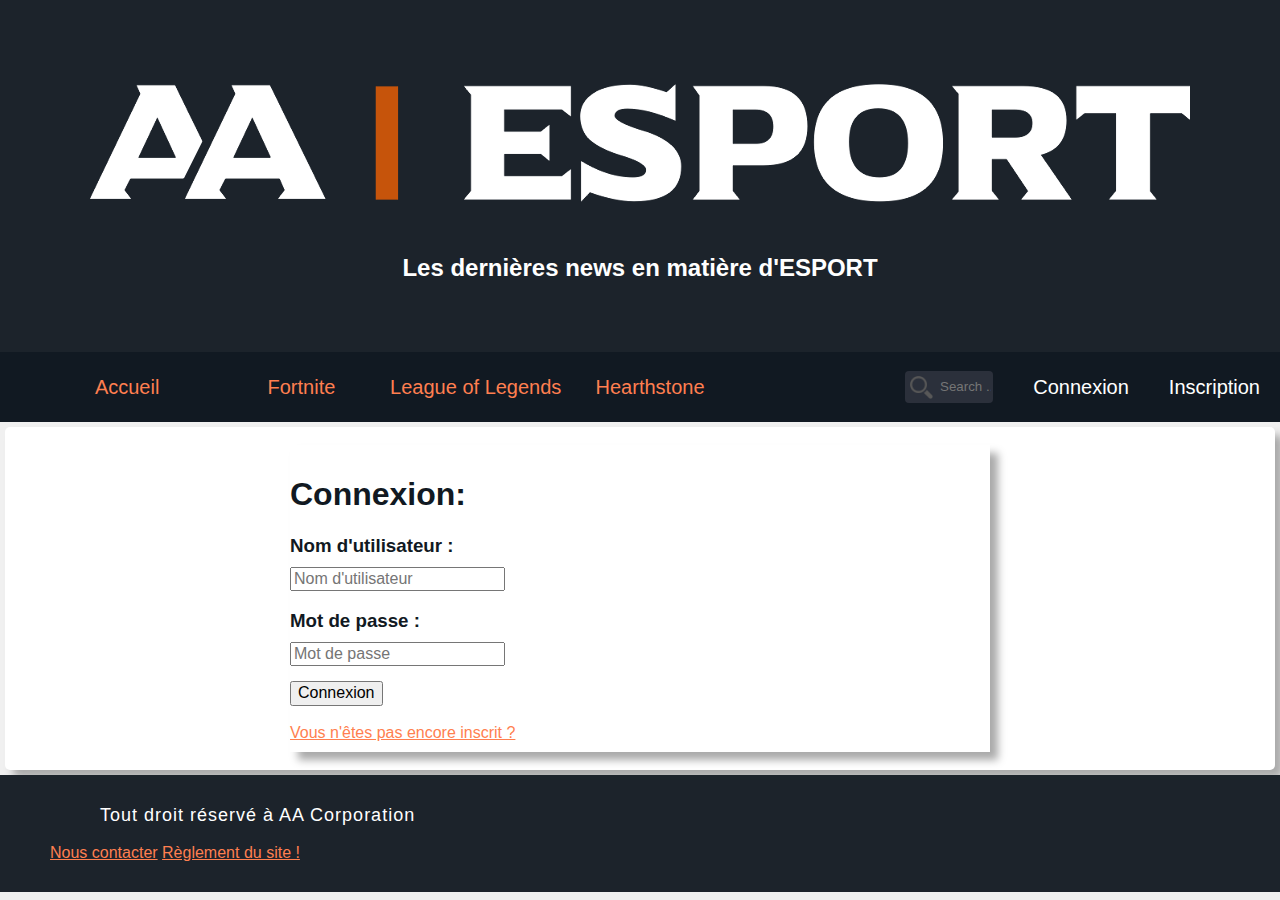
==== Webv1/www/connexion.html @ 7b6d995e "First commit" ====
<!DOCTYPE html>
<html lang="fr">
	<head>
		<meta charset="utf-8" />
		<link rel="stylesheet" href="normalize.css" />
		<link rel="stylesheet" href="style.css" />
        <link rel="stylesheet" href="fonts/css/fontawesome-all.min.css" />
		<title>Inscription</title>
	</head>
	
	<body>
	    <header>
			<img src="logo_aa.png" alt = "AACorp">
			<div id="subtitle"><h2>Les dernières news en matière d'ESPORT</h2></div>
		</header>
		
		<nav>
			<ul>
					<li><a href="index.html">Accueil</a></li>
					<li><a href="index.html">Fortnite</a></li>
					<li><a href="index.html">League of Legends</a></li>
					<li><a href="index.html">Hearthstone</a></li>
			</ul>
			<div id="search_bar">
				<input type="text" id="search" placeholder="Search ..." />
			</div>
            <div id="log"><a href="connexion.html">Connexion</a><a href="inscription.html">Inscription</a></div>
		</nav>
        
        <div id="inscription">
            <article>
                <form id= "myForm" method="get">
                    <h1>Connexion:</h1>
                
                    <div>
                        <h3>Nom d'utilisateur : </h3>
                        <input name = "username" id ="username" type="text" placeholder = "Nom d'utilisateur" />
                    </div>

                    <div>
                        <h3>Mot de passe : </h3>
                        <input name = "userpwd" id ="userpwd" type="password" placeholder="Mot de passe" />
                    </div>

                    <div id="sign_button">
                        <input id="connect" type="submit" value="Connexion" /><div id="sign_msg"> <p></p> </div>
                    </div>
                    <div>
                        <a id = "inscrire" href="inscription.html">Vous n'êtes pas encore inscrit ?</a>
                    </div>

                </form>
            </article>
        </div>
		<footer>
			<p>Tout droit réservé à AA Corporation</p>
            <a href = "http://www.aacorporation.com">Nous contacter</a>
			<a href = "https://www.service-public.fr/particuliers/vosdroits/F1905">Règlement du site !</a>
		</footer>
		<script src="connexion.js"></script>
	</body>	
</html>
---- Webv1/www/style.css ----
@font-face 
{
    font-family: "Cantarell-Regular";
    src: url("/fonts/Cantarell-Regular.ttf") format("ttf");
}

h1, h3
{
	color: rgb(17, 25, 34);
}

body
{
	background-color : rgb(240, 240, 240);
	font-family: "Cantarell-Regular", sans-serif;
	margin: 0;
    
}

header
{
    padding: 50px;
	text-align: center;
    background-color: rgb(28, 35, 43);
    
}

#subtitle
{
    color: white;
}

#porte
{
	width: 100%;
	display: flex;
	flex-wrap: wrap;
}

section
{
	flex: 8;
	padding: 20px;
}

article
{
    background-color: white;
    padding: 18px;
    margin : 5px;
    box-shadow: 8px 8px 8px #aaa; 
    border-radius: 5px 5px 5px 5px;
}

article ul
{
    padding: 20px;
}

aside
{
	flex: 2;
	padding: 20px;
    background-color: rgb(222, 222, 222);
    text-align: center;
    height: 100%;
}

aside h2
{
    font-size: 30px;
}


nav
{
	display: flex;
	text-align: center;
	width: 100%;
	height: 70px;
	color: rgb(249,249,249);
    background-color: rgb(17, 25, 34);
    padding: 0;
}

nav ul
{
	display:flex;
	flex: 8;
    list-style-type: none;
    overflow: hidden;
    margin: 0;
}

#log
{
    display: flex;
}

#log a
{
    display: block;
    color: white;
    font-size: 20px;
    line-height: 70px;
    text-align: center;

    text-decoration: none;
    height: 70px;
    padding: 0px 20px 0px 20px;
}

#log a:hover
{
    background-color: rgb(50, 50, 50);
    color: orange;
}

li
{
    margin: 0px 0px 0px 0px;
	width: 25%;
    float: left;
}

li a 
{
    display: block;
    color: white;
    font-size: 20px;
    line-height: 70px;
    text-align: center;

    text-decoration: none;
    height: 70px;
}

/* Change the link color to #111 (black) on hover */
li a:hover 
{
    background-color: rgb(50, 50, 50);
    color: orange;
}

#search_bar
{
	display: flex;
	width: 20%;
	height: 70px;
    margin-right: 20px;
}

#search
{
	display: flex;
    width: 20%;
	height: 30px;
	margin:auto;
    margin-right: 0px;  
    background: #2b303b;
    background-image: url(loupe.png);
    background-size: 23px 23px;
    background-repeat: no-repeat;
    background-position: 5px 5px;
    
    border: none;
    font-size: 10pt;
    color: #63717f;
    padding-left: 35px;
    border-radius: 4px 4px 4px 4px;
    
    -webkit-transition: width .4s ease-in-out;
    transition: width .4s ease-in-out;
}

#search:focus
{
   width: 60%; 
}

p
{
	color: rgb(17, 25, 34);
	text-indent: 50px;
    text-align:justify;
    letter-spacing: 1px;
    font-size: 18px;
}

table
{
	color: rgb(17, 25, 34);
	border-collapse : collapse;
	border-color : rgb(255,255,255);
}

a:link
{
	color: coral;
}

a:hover
{
    color: hotpink;
}

#logo_aa:hover
{
    webkit-transform: rotateY(150deg); /*Safari */
    transform: rotateY(150deg);
    perspective(10);
	transition-timing-function : ease-in-out;
	transition-duration : 1.0s;
}

td, th /* Toutes les cellules des tableaux... */
{
 	padding-left : 30px;
    padding-right : 30px;
    border-right :1px solid rgb(17, 25, 34);;
    border-bottom: 1px solid rgb(17, 25, 34);;
    font-size : 150%;
}

td:hover
{
    background-color: rgb(200, 200, 200);
}

footer
{
    padding-left: 50px;
    padding-bottom: 30px;
    background-color: rgb(28, 35, 43);
}

footer p
{
    color: white;
    margin-top: 0px;
    padding-top: 30px;
}

#myForm
{
    width: 700px;
    margin: auto;
    padding-top: 10px;
    padding-bottom: 10px;
    box-shadow: 8px 8px 8px #aaa;
}

#myForm h3
{
    margin-bottom: 10px;
}

#sign_button
{
    margin-top: 15px;
    margin-bottom: 15px;
}
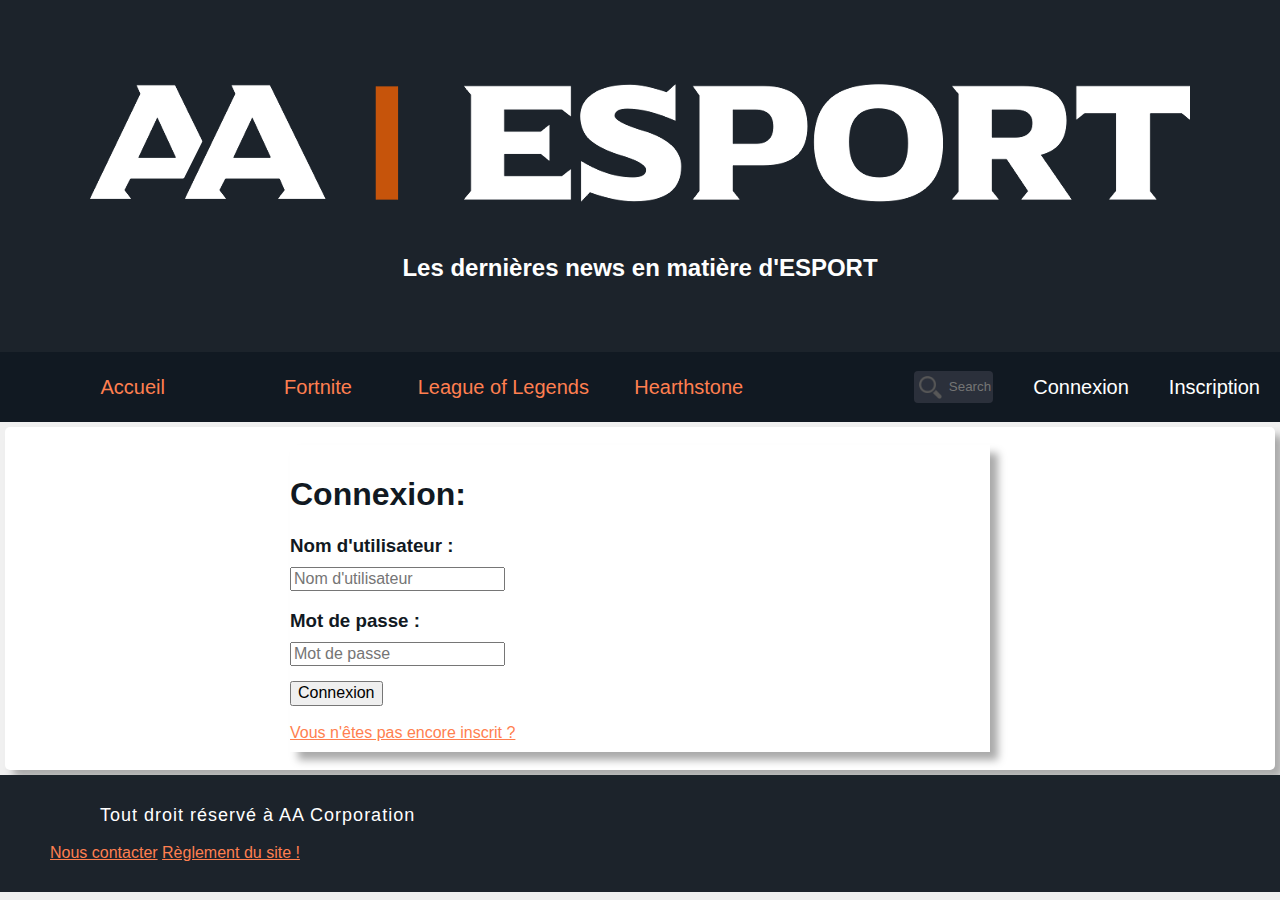
==== commit 9034908f: "Fix issue with images" ====
--- a/Webv1/www/connexion.html
+++ b/Webv1/www/connexion.html
@@ -10,7 +10,7 @@
 	
 	<body>
 	    <header>
-			<img src="logo_aa.png" alt = "AACorp">
+			<img src="Images/logo_aa.png" alt = "AACorp">
 			<div id="subtitle"><h2>Les dernières news en matière d'ESPORT</h2></div>
 		</header>
 		
@@ -19,7 +19,7 @@
 					<li><a href="index.html">Accueil</a></li>
 					<li><a href="index.html">Fortnite</a></li>
 					<li><a href="index.html">League of Legends</a></li>
-					<li><a href="index.html">Hearthstone</a></li>
+					<li><a href="hearthstone.html">Hearthstone</a></li>
 			</ul>
 			<div id="search_bar">
 				<input type="text" id="search" placeholder="Search ..." />
--- a/Webv1/www/style.css
+++ b/Webv1/www/style.css
@@ -86,7 +86,7 @@
 nav ul
 {
 	display:flex;
-	flex: 8;
+	width: 70%;
     list-style-type: none;
     overflow: hidden;
     margin: 0;
@@ -204,6 +204,12 @@
     color: hotpink;
 }
 
+#logo_aa
+{
+    width : 75%;
+    height: 75%;
+}
+
 #logo_aa:hover
 {
     webkit-transform: rotateY(150deg); /*Safari */
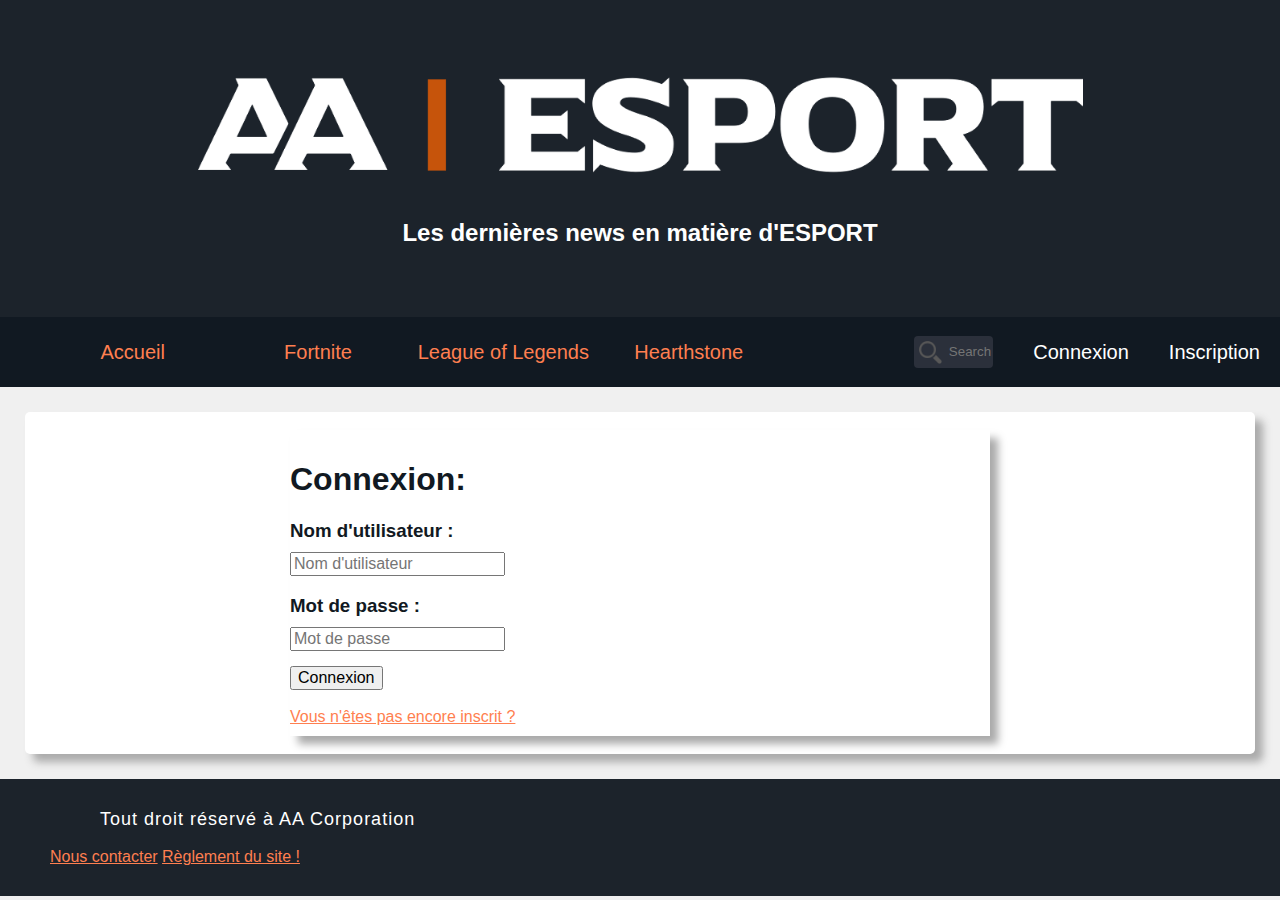
==== commit 5967a309: "Fix height" ====
--- a/Webv1/www/connexion.html
+++ b/Webv1/www/connexion.html
@@ -10,7 +10,7 @@
 	
 	<body>
 	    <header>
-			<img src="Images/logo_aa.png" alt = "AACorp">
+			<img src="Images/logo_aa.png" alt = "AACorp" id = "logo_aa">
 			<div id="subtitle"><h2>Les dernières news en matière d'ESPORT</h2></div>
 		</header>
 		
@@ -27,7 +27,8 @@
             <div id="log"><a href="connexion.html">Connexion</a><a href="inscription.html">Inscription</a></div>
 		</nav>
         
-        <div id="inscription">
+        <div id="porte">
+        	<section>
             <article>
                 <form id= "myForm" method="get">
                     <h1>Connexion:</h1>
@@ -51,12 +52,13 @@
 
                 </form>
             </article>
+        </section>
         </div>
 		<footer>
 			<p>Tout droit réservé à AA Corporation</p>
             <a href = "http://www.aacorporation.com">Nous contacter</a>
 			<a href = "https://www.service-public.fr/particuliers/vosdroits/F1905">Règlement du site !</a>
 		</footer>
-		<script src="connexion.js"></script>
 	</body>	
+	<script src="connexion.js"></script>
 </html>
--- a/Webv1/www/style.css
+++ b/Webv1/www/style.css
@@ -2,6 +2,15 @@
 {
     font-family: "Cantarell-Regular";
     src: url("/fonts/Cantarell-Regular.ttf") format("ttf");
+}
+
+@media screen and (max-width: 1500px)
+{
+    nav
+    {
+        position: sticky;
+        top: 0px;
+    }
 }
 
 h1, h3
@@ -19,6 +28,7 @@
 
 header
 {
+    height: 10%;
     padding: 50px;
 	text-align: center;
     background-color: rgb(28, 35, 43);
@@ -39,7 +49,7 @@
 
 section
 {
-	flex: 8;
+	flex: 3;
 	padding: 20px;
 }
 
@@ -59,7 +69,7 @@
 
 aside
 {
-	flex: 2;
+	flex: 1;
 	padding: 20px;
     background-color: rgb(222, 222, 222);
     text-align: center;
@@ -158,7 +168,7 @@
 	margin:auto;
     margin-right: 0px;  
     background: #2b303b;
-    background-image: url(loupe.png);
+    background-image: url(Images/loupe.png);
     background-size: 23px 23px;
     background-repeat: no-repeat;
     background-position: 5px 5px;
@@ -235,6 +245,7 @@
 
 footer
 {
+    height: 10%;
     padding-left: 50px;
     padding-bottom: 30px;
     background-color: rgb(28, 35, 43);
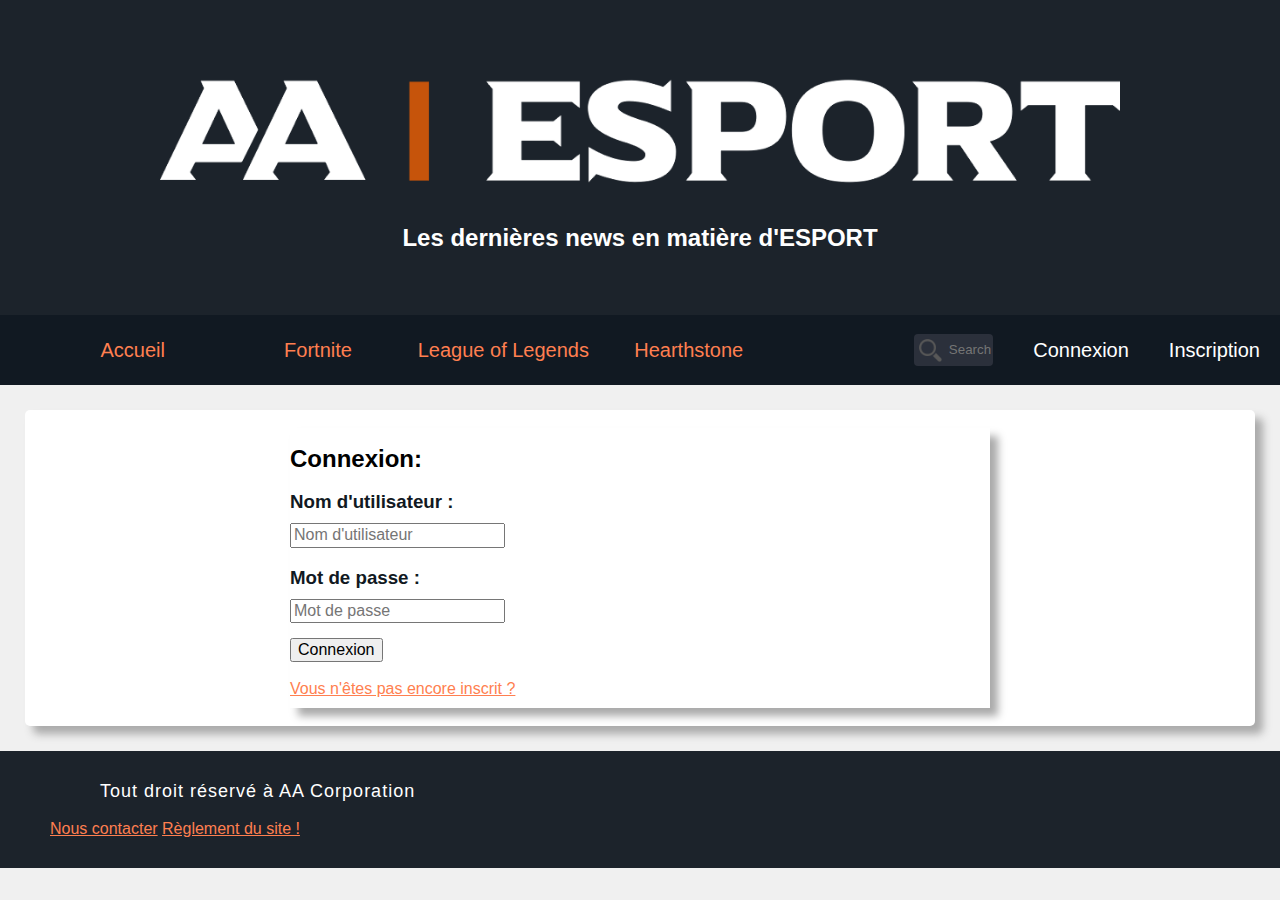
==== commit 3727ec3d: "Commit de la mort" ====
--- a/Webv1/www/connexion.html
+++ b/Webv1/www/connexion.html
@@ -31,7 +31,7 @@
         	<section>
             <article>
                 <form id= "myForm" method="get">
-                    <h1>Connexion:</h1>
+                    <h2>Connexion:</h2>
                 
                     <div>
                         <h3>Nom d'utilisateur : </h3>
@@ -59,6 +59,6 @@
             <a href = "http://www.aacorporation.com">Nous contacter</a>
 			<a href = "https://www.service-public.fr/particuliers/vosdroits/F1905">Règlement du site !</a>
 		</footer>
-	</body>	
-	<script src="connexion.js"></script>
-</html>
+        <script src="connexion.js"></script>
+	</body>
+</html> 
--- a/Webv1/www/style.css
+++ b/Webv1/www/style.css
@@ -20,6 +20,8 @@
 
 body
 {
+    height: 100%;
+    width: 100%;
 	background-color : rgb(240, 240, 240);
 	font-family: "Cantarell-Regular", sans-serif;
 	margin: 0;
@@ -28,8 +30,10 @@
 
 header
 {
-    height: 10%;
-    padding: 50px;
+    width: 100%;
+    height: 1%;
+    padding-top: 50px;
+    padding-bottom: 50px;
 	text-align: center;
     background-color: rgb(28, 35, 43);
     
@@ -40,6 +44,13 @@
     color: white;
 }
 
+#subtitle, h2
+{
+   margin-top: 1%;
+   margin-bottom: 1%;
+}
+
+
 #porte
 {
 	width: 100%;
@@ -49,7 +60,8 @@
 
 section
 {
-	flex: 3;
+	flex: 1;
+    flex-grow: 3;
 	padding: 20px;
 }
 
@@ -70,6 +82,7 @@
 aside
 {
 	flex: 1;
+    flex-grow: 1;
 	padding: 20px;
     background-color: rgb(222, 222, 222);
     text-align: center;
@@ -102,18 +115,42 @@
     margin: 0;
 }
 
-#log
-{
-    display: flex;
-}
-
-#log a
+nav li
+{
+    margin: 0px 0px 0px 0px;
+	width: 25%;
+    float: left;
+}
+
+nav li a 
 {
     display: block;
     color: white;
     font-size: 20px;
     line-height: 70px;
     text-align: center;
+    text-decoration: none;
+    height: 70px;
+}
+
+nav li a:hover 
+{
+    background-color: rgb(50, 50, 50);
+    color: orange;
+}
+
+#log
+{
+    display: flex;
+}
+
+#log a
+{
+    display: block;
+    color: white;
+    font-size: 20px;
+    line-height: 70px;
+    text-align: center;
 
     text-decoration: none;
     height: 70px;
@@ -121,32 +158,6 @@
 }
 
 #log a:hover
-{
-    background-color: rgb(50, 50, 50);
-    color: orange;
-}
-
-li
-{
-    margin: 0px 0px 0px 0px;
-	width: 25%;
-    float: left;
-}
-
-li a 
-{
-    display: block;
-    color: white;
-    font-size: 20px;
-    line-height: 70px;
-    text-align: center;
-
-    text-decoration: none;
-    height: 70px;
-}
-
-/* Change the link color to #111 (black) on hover */
-li a:hover 
 {
     background-color: rgb(50, 50, 50);
     color: orange;
@@ -222,9 +233,7 @@
 
 #logo_aa:hover
 {
-    webkit-transform: rotateY(150deg); /*Safari */
     transform: rotateY(150deg);
-    perspective(10);
 	transition-timing-function : ease-in-out;
 	transition-duration : 1.0s;
 }
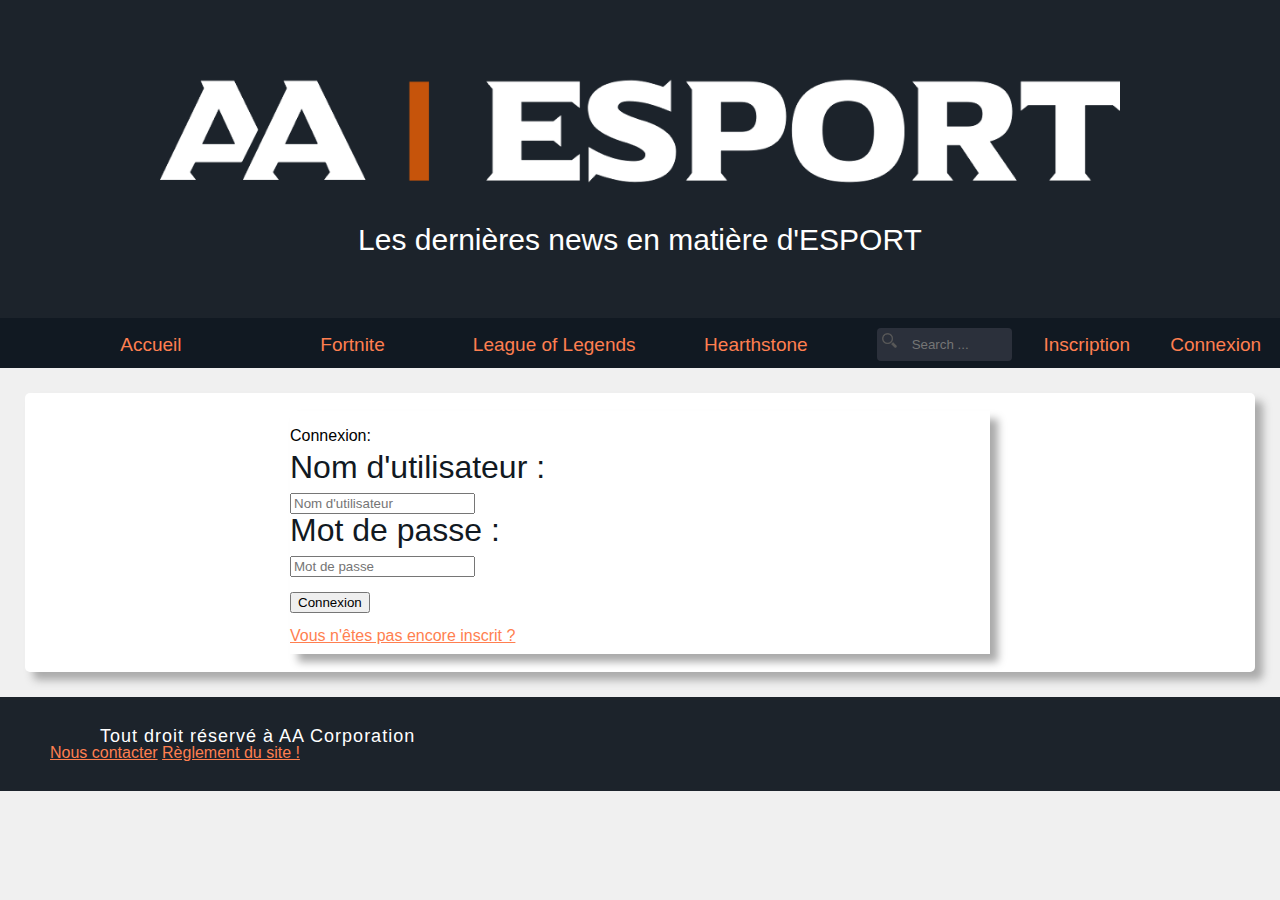
==== commit 30f11594: "update the new website" ====
--- a/Webv1/www/connexion.html
+++ b/Webv1/www/connexion.html
@@ -2,57 +2,58 @@
 <html lang="fr">
 	<head>
 		<meta charset="utf-8" />
-		<link rel="stylesheet" href="normalize.css" />
+		<link rel="stylesheet" href="reset.css" />
 		<link rel="stylesheet" href="style.css" />
         <link rel="stylesheet" href="fonts/css/fontawesome-all.min.css" />
 		<title>Inscription</title>
 	</head>
 	
 	<body>
-	    <header>
+		<header>
 			<img src="Images/logo_aa.png" alt = "AACorp" id = "logo_aa">
 			<div id="subtitle"><h2>Les dernières news en matière d'ESPORT</h2></div>
 		</header>
 		
-		<nav>
-			<ul>
-					<li><a href="index.html">Accueil</a></li>
-					<li><a href="index.html">Fortnite</a></li>
-					<li><a href="index.html">League of Legends</a></li>
-					<li><a href="hearthstone.html">Hearthstone</a></li>
-			</ul>
-			<div id="search_bar">
-				<input type="text" id="search" placeholder="Search ..." />
-			</div>
-            <div id="log"><a href="connexion.html">Connexion</a><a href="inscription.html">Inscription</a></div>
+        <nav>
+            <div class="menu">	
+                <a href="index.html">Accueil</a>
+				<a href="index.html">Fortnite</a>
+				<a href="index.html">League of Legends</a>
+				<a href="hearthstone.html">Hearthstone</a>
+            </div>
+            
+            <div class="user_bar">
+                <a href="connexion.html">Connexion</a>
+                <a href="inscription.html">Inscription</a>
+                 <input type="text" class="search" placeholder="Search ..." />
+            </div>     
 		</nav>
         
         <div id="porte">
-        	<section>
-            <article>
-                <form id= "myForm" method="get">
-                    <h2>Connexion:</h2>
-                
-                    <div>
-                        <h3>Nom d'utilisateur : </h3>
-                        <input name = "username" id ="username" type="text" placeholder = "Nom d'utilisateur" />
-                    </div>
+            <section>
+                <article>
+                    <form id= "myForm" method="post">
+                        <h2>Connexion:</h2>
 
-                    <div>
-                        <h3>Mot de passe : </h3>
-                        <input name = "userpwd" id ="userpwd" type="password" placeholder="Mot de passe" />
-                    </div>
+                        <div>
+                            <h3>Nom d'utilisateur : </h3>
+                            <input name = "username" id ="username" type="text" placeholder = "Nom d'utilisateur" />
+                        </div>
 
-                    <div id="sign_button">
-                        <input id="connect" type="submit" value="Connexion" /><div id="sign_msg"> <p></p> </div>
-                    </div>
-                    <div>
-                        <a id = "inscrire" href="inscription.html">Vous n'êtes pas encore inscrit ?</a>
-                    </div>
+                        <div>
+                            <h3>Mot de passe : </h3>
+                            <input name = "userpwd" id ="userpwd" type="password" placeholder="Mot de passe" />
+                        </div>
 
-                </form>
-            </article>
-        </section>
+                        <div id="sign_button">
+                            <input id="connect" type="submit" value="Connexion" /><div id="sign_msg"> <p></p> </div>
+                        </div>
+                        <div>
+                            <a id = "inscrire" href="inscription.html">Vous n'êtes pas encore inscrit ?</a>
+                        </div>
+                    </form>                          
+                </article>
+            </section>
         </div>
 		<footer>
 			<p>Tout droit réservé à AA Corporation</p>
--- a/Webv1/www/style.css
+++ b/Webv1/www/style.css
@@ -9,8 +9,42 @@
     nav
     {
         position: sticky;
+        position: -webkit-sticky;
         top: 0px;
     }
+    
+    /* Styles des elements pouvant causer un bug pour l'affichage sur les écrans de petites tailles */
+	img,
+	table,
+	td,
+	blockquote,
+	code,
+	pre,
+	textarea,
+	input,
+	iframe,
+	object,
+	embed,
+	video
+    {
+		max-width: 100%;
+	}
+	
+	/* Conserver le ratio des images */
+	img 
+    {
+		height: auto;
+	}
+}
+
+h1
+{
+    font-size: 250%;
+}
+
+h3
+{
+    font-size: 200%;
 }
 
 h1, h3
@@ -18,9 +52,19 @@
 	color: rgb(17, 25, 34);
 }
 
+p
+{
+    font-size: 100%;
+}
+
+html 
+{
+  height: 100%;
+}
+
 body
 {
-    height: 100%;
+    min-height: 100%;
     width: 100%;
 	background-color : rgb(240, 240, 240);
 	font-family: "Cantarell-Regular", sans-serif;
@@ -31,11 +75,12 @@
 header
 {
     width: 100%;
-    height: 1%;
+    height: 15%;
     padding-top: 50px;
     padding-bottom: 50px;
 	text-align: center;
     background-color: rgb(28, 35, 43);
+    font-size: 30px;
     
 }
 
@@ -60,8 +105,7 @@
 
 section
 {
-	flex: 1;
-    flex-grow: 3;
+	flex: 2.5;
 	padding: 20px;
 }
 
@@ -82,8 +126,7 @@
 aside
 {
 	flex: 1;
-    flex-grow: 1;
-	padding: 20px;
+	padding: 2 0px;
     background-color: rgb(222, 222, 222);
     text-align: center;
     height: 100%;
@@ -94,93 +137,79 @@
     font-size: 30px;
 }
 
-
 nav
 {
-	display: flex;
-	text-align: center;
-	width: 100%;
-	height: 70px;
-	color: rgb(249,249,249);
+	display: flex; 
+    flex-wrap: wrap; 
+    width: 100%;
+    height: 50px;
     background-color: rgb(17, 25, 34);
-    padding: 0;
-}
-
-nav ul
-{
-	display:flex;
-	width: 70%;
-    list-style-type: none;
+}
+
+.menu 
+{ 
+    flex: 2;
+    display: flex;
+    flex-wrap: wrap; 
+    height: 100%;
+    padding-left: 50px;
+    padding-right: 20px;
+}
+
+.menu a
+{
+    flex: 1;
     overflow: hidden;
-    margin: 0;
-}
-
-nav li
-{
-    margin: 0px 0px 0px 0px;
-	width: 25%;
-    float: left;
-}
-
-nav li a 
-{
-    display: block;
-    color: white;
-    font-size: 20px;
-    line-height: 70px;
+    color: #f2f2f2;
+    text-decoration: none;
+    font-size: 19px;
     text-align: center;
+    padding: 17px 15px;
+}
+
+.menu a:hover 
+{
+    background-color: #111;
+    color: coral;
+}
+
+.user_bar
+{
+    flex: 1;
+    display: flex;
+    flex-wrap: wrap; 
+    flex-direction: row-reverse;
+    overflow: hidden;
+    color: #f2f2f2;
     text-decoration: none;
-    height: 70px;
-}
-
-nav li a:hover 
-{
-    background-color: rgb(50, 50, 50);
-    color: orange;
-}
-
-#log
-{
-    display: flex;
-}
-
-#log a
-{
-    display: block;
-    color: white;
-    font-size: 20px;
-    line-height: 70px;
+    font-size: 17px;
+}
+
+.user_bar a
+{
+    flex: 1;
+    color: #f2f2f2;
+    text-decoration: none;
+    font-size: 19px;
     text-align: center;
-
-    text-decoration: none;
-    height: 70px;
-    padding: 0px 20px 0px 20px;
-}
-
-#log a:hover
-{
-    background-color: rgb(50, 50, 50);
-    color: orange;
-}
-
-#search_bar
-{
-	display: flex;
-	width: 20%;
-	height: 70px;
-    margin-right: 20px;
-}
-
-#search
-{
-	display: flex;
-    width: 20%;
-	height: 30px;
-	margin:auto;
-    margin-right: 0px;  
+    padding: 17px 15px;
+}
+.user_bar a:hover 
+{
+    background-color: #111;
+    color: coral;
+}
+.search
+{
+    flex: 1;
+    width: 20px;;
+    margin-top: 10px;
+    margin-bottom: 10px;
+    margin-right: 10px;
+    
     background: #2b303b;
     background-image: url(Images/loupe.png);
-    background-size: 23px 23px;
+    background-size: 15px 15px;
     background-repeat: no-repeat;
     background-position: 5px 5px;
     
@@ -189,14 +218,6 @@
     color: #63717f;
     padding-left: 35px;
     border-radius: 4px 4px 4px 4px;
-    
-    -webkit-transition: width .4s ease-in-out;
-    transition: width .4s ease-in-out;
-}
-
-#search:focus
-{
-   width: 60%; 
 }
 
 p
@@ -276,6 +297,11 @@
     box-shadow: 8px 8px 8px #aaa;
 }
 
+#myForm .form_elem
+{
+    margin: 15px;
+}
+
 #myForm h3
 {
     margin-bottom: 10px;
